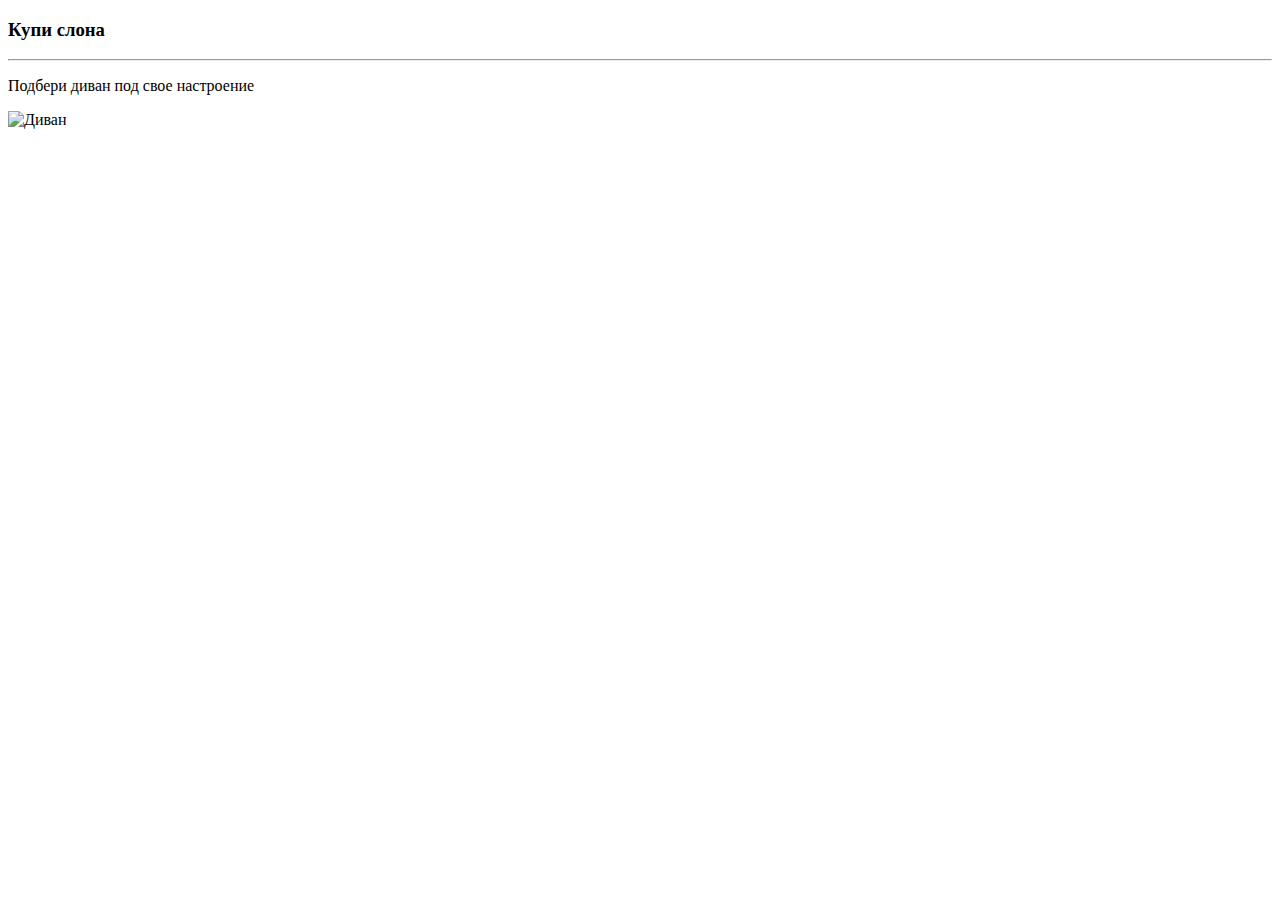
==== Главная.html @ fa7cc24c "new" ====
<!DOCTYPE html>
<html lang="ru">
<head>
    <meta charset="UTF-8">
    <meta http-equiv="X-UA-Compatible" content="IE=edge">
    <meta name="viewport" content="width=device-width, initial-scale=1.0">
    <title>shop</title>
</head>
    <h3>Купи слона</h3>
<body>
    <hr>
    <p>Подбери диван под свое настроение</p>
    <img src="/Users/antonprosvirkin/Desktop/DZ-11-G-2-PROSVIRKIN/IMG_4198.JPG" alt="Диван">

    
</body>
    <h1><code></code></h1>

</html>
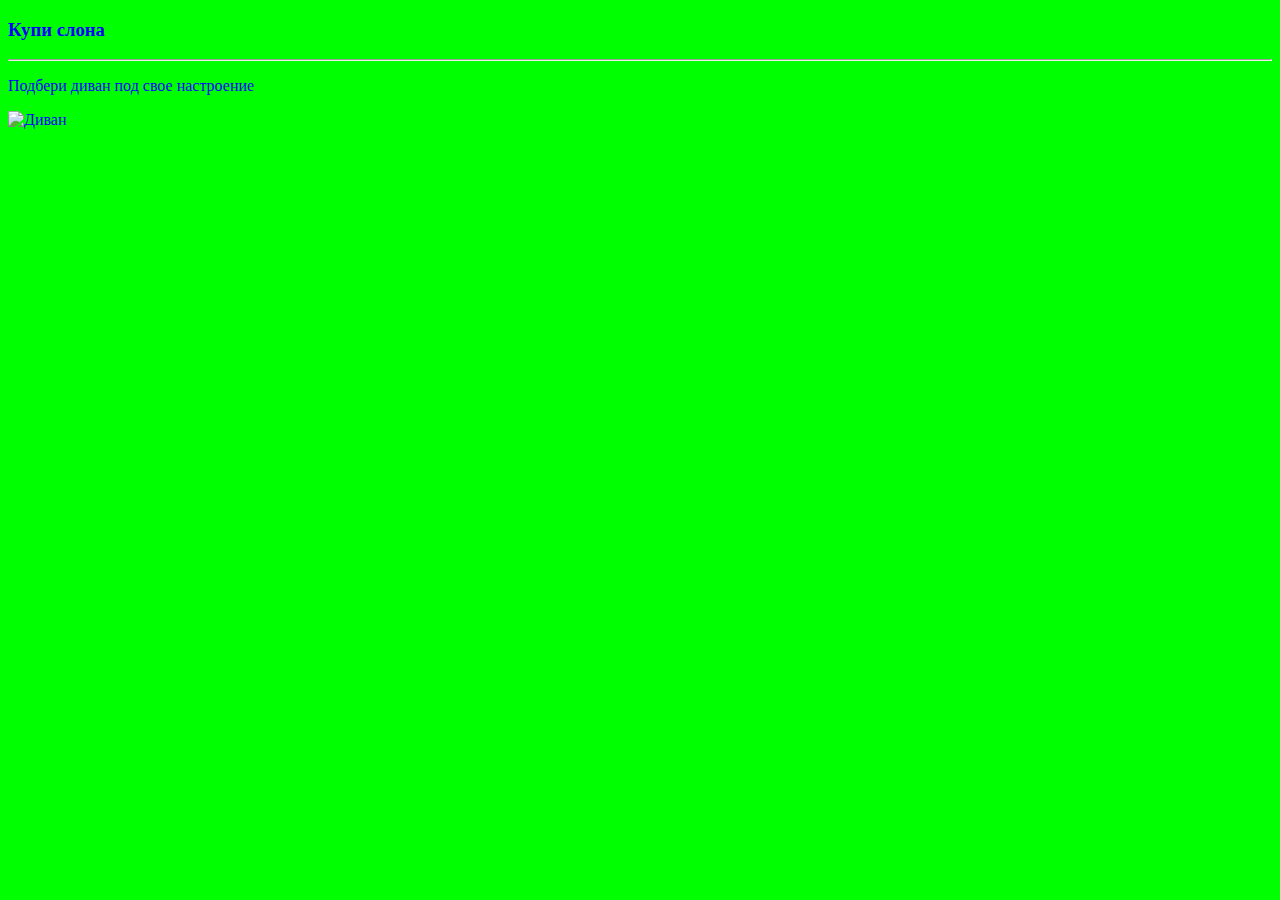
==== commit 5b0de356: "1" ====
--- a/Главная.html
+++ b/Главная.html
@@ -1,6 +1,16 @@
 <!DOCTYPE html>
 <html lang="ru">
 <head>
+    <link rel="stylesheet" type="text/css" href="style-1.css">
+    <head>
+        <style type="text/css">
+        body {
+        color: blue;
+        background: #0f0; }
+        h1 {
+        text-align: center; }
+             </style>
+         </head>
     <meta charset="UTF-8">
     <meta http-equiv="X-UA-Compatible" content="IE=edge">
     <meta name="viewport" content="width=device-width, initial-scale=1.0">
